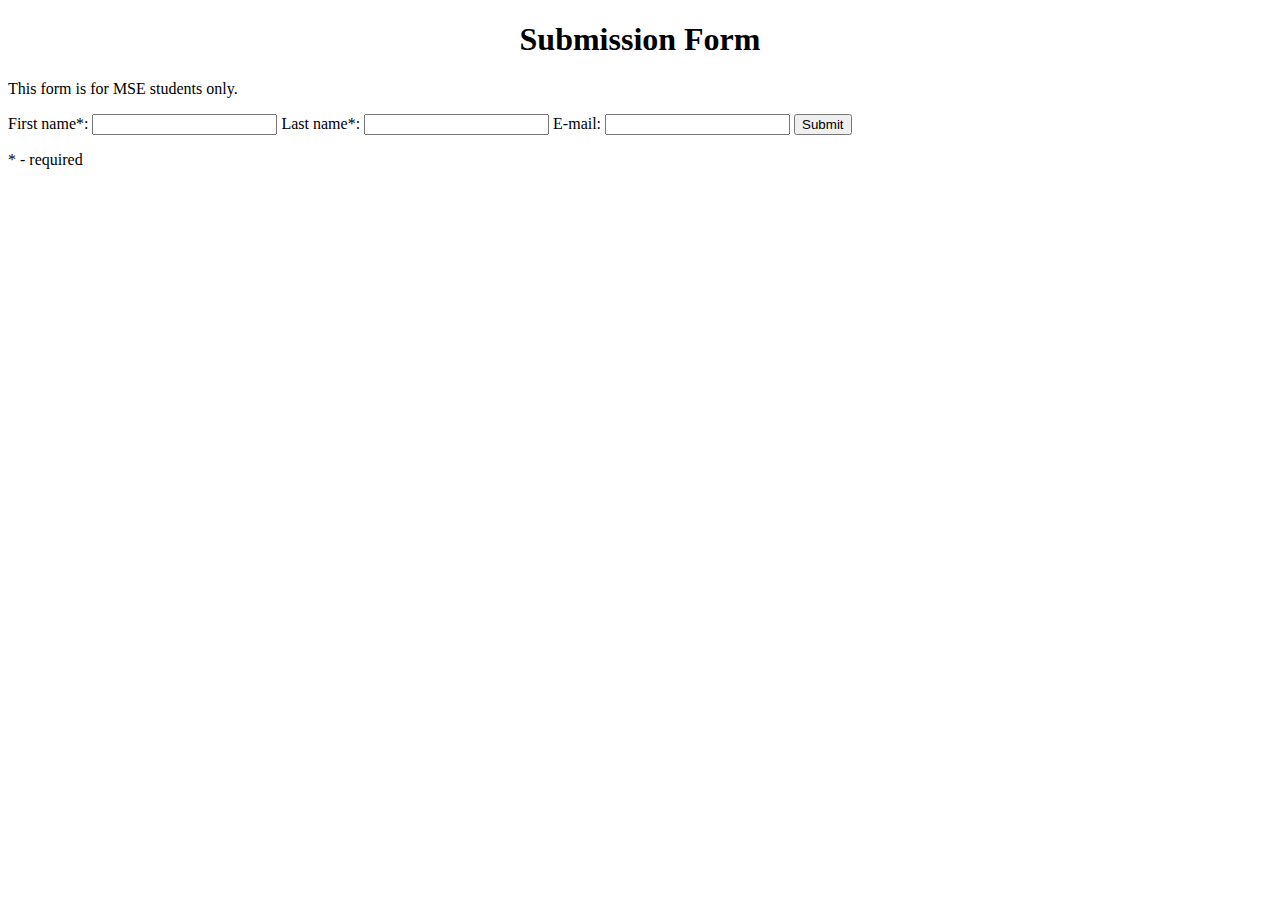
==== index.html @ 8a638607 "Add files via upload" ====
<!DOCTYPE html>
<html>
<head>
	<link rel="stylesheet" type="text/css" href="C:\Users\Hovo\Desktop\HOVO\AUA\Data_scraping\Homeworks\Homework_1\style.css">
	<title>Submission Form</title>
</head>
<body>
	<h1 align="center">Submission Form</h1>
	<p class="first">This form is for <span id="first">MSE</span> students <span id="second">only</span>.</p>

	<form action="C:\Users\Hovo\Desktop\HOVO\AUA\Data_scraping\Homeworks\Homework_1\first.html">
		<label>First name*:</label>
		<input type="text" name="" required="">

		<label>Last name*:</label>
		<input type="text" name="" required="">

		<label>E-mail:</label>
		<input type="E-mail" name="">
		<input type="submit" name="">
	</form>
	<p>* - required</p>
</body>
</html>
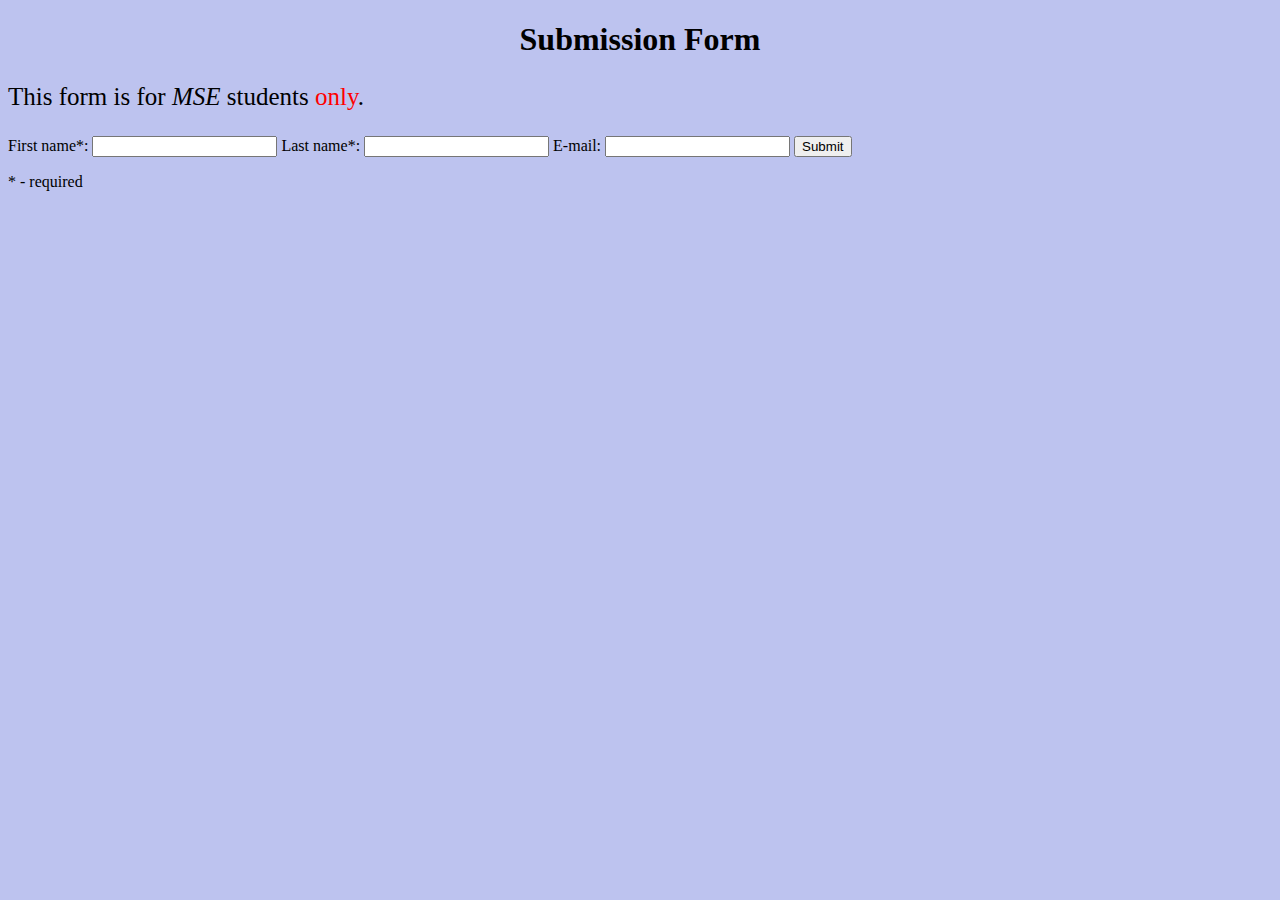
==== commit 1cd3091f: "Update index.html" ====
--- a/index.html
+++ b/index.html
@@ -1,14 +1,14 @@
 <!DOCTYPE html>
 <html>
 <head>
-	<link rel="stylesheet" type="text/css" href="C:\Users\Hovo\Desktop\HOVO\AUA\Data_scraping\Homeworks\Homework_1\style.css">
+	<link rel="stylesheet" type="text/css" href="style.css">
 	<title>Submission Form</title>
 </head>
 <body>
 	<h1 align="center">Submission Form</h1>
 	<p class="first">This form is for <span id="first">MSE</span> students <span id="second">only</span>.</p>
 
-	<form action="C:\Users\Hovo\Desktop\HOVO\AUA\Data_scraping\Homeworks\Homework_1\first.html">
+	<form action="first.html">
 		<label>First name*:</label>
 		<input type="text" name="" required="">
 
@@ -21,4 +21,4 @@
 	</form>
 	<p>* - required</p>
 </body>
-</html>+</html>
--- a/style.css
+++ b/style.css
@@ -0,0 +1,29 @@
+body{
+	background-color: lightblue;
+}
+.first{
+	color: black;
+	font-size: 25px
+}
+#first{
+	font-style: italic;
+}
+#second{
+	color: red;
+}
+
+body{
+	background-color: #bdc3ef
+}
+#hov:hover{
+background-color: #12176d;
+color: white;
+}
+.body{
+	font-family: Papyrus, fantasy;
+	font-size: 20px;
+	font-style: normal;
+	font-variant: normal;
+	font-weight: 500;
+	line-height: 26.4px;
+}